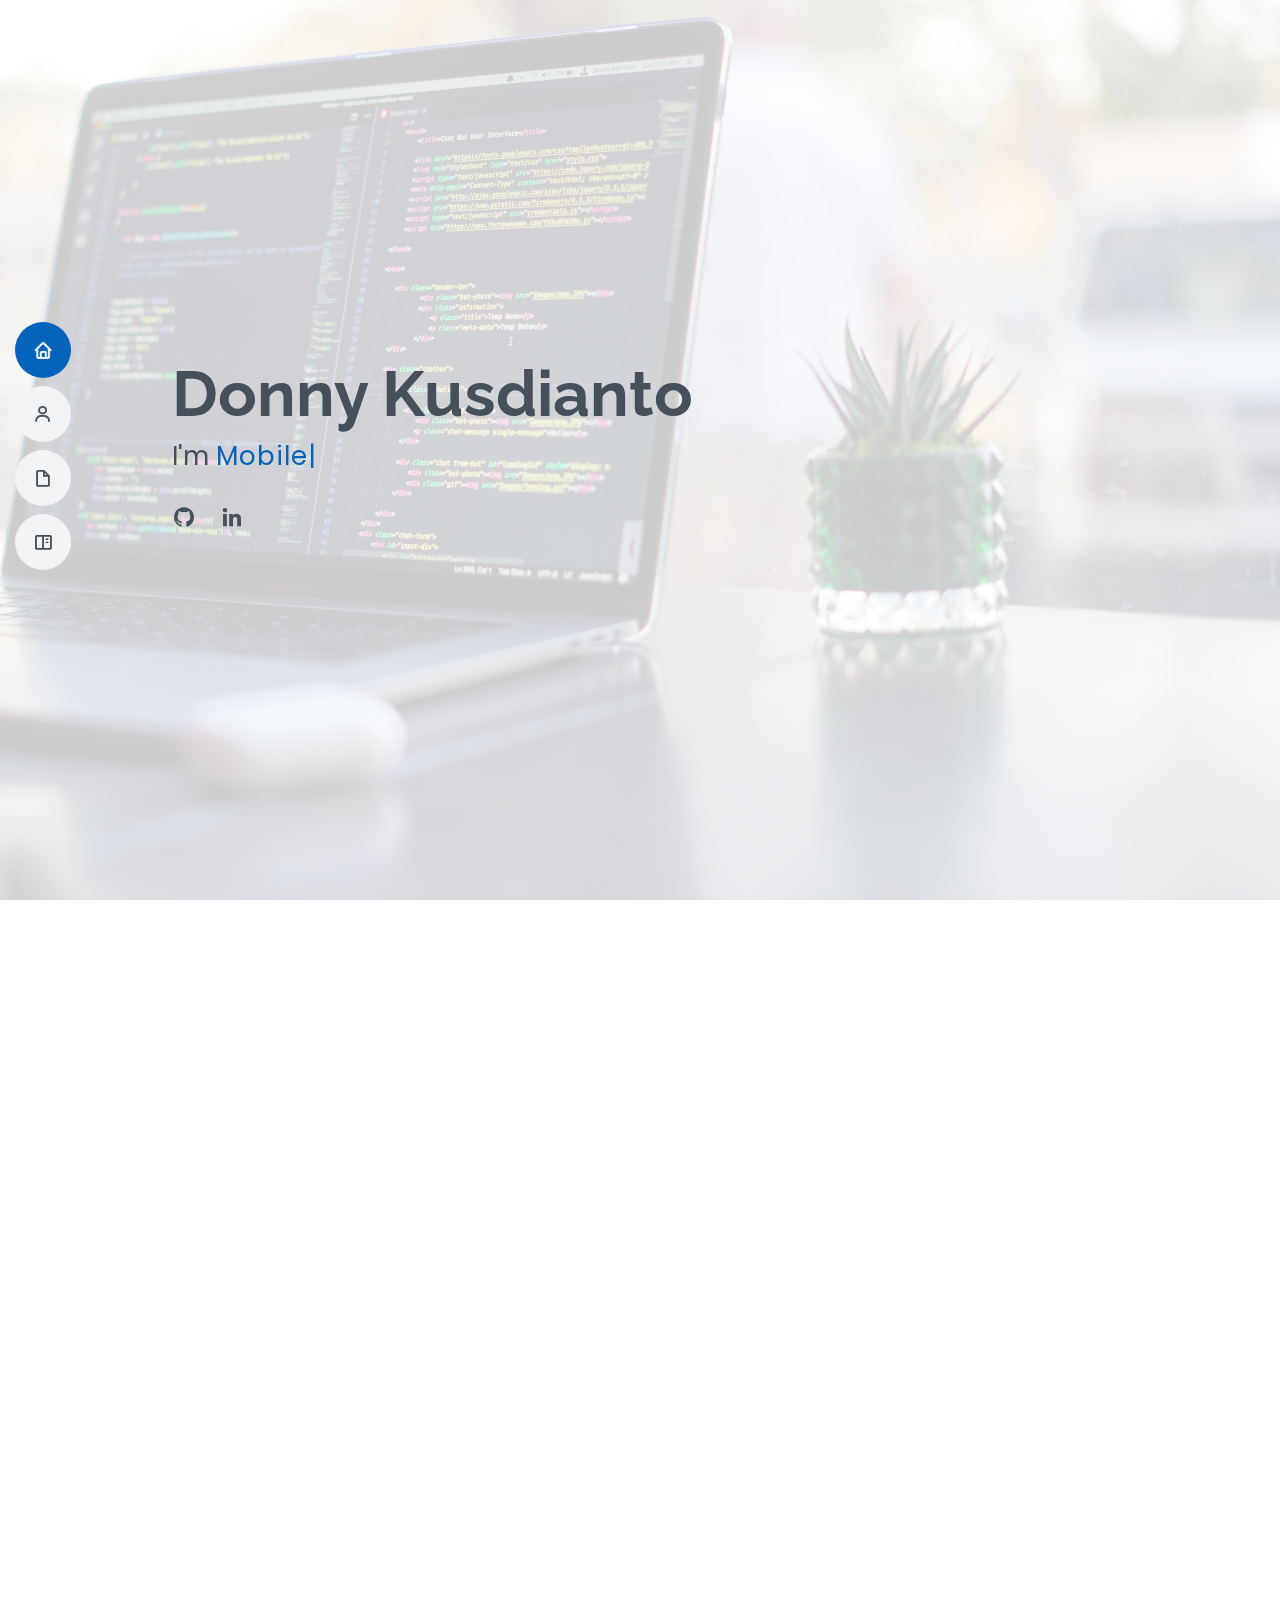
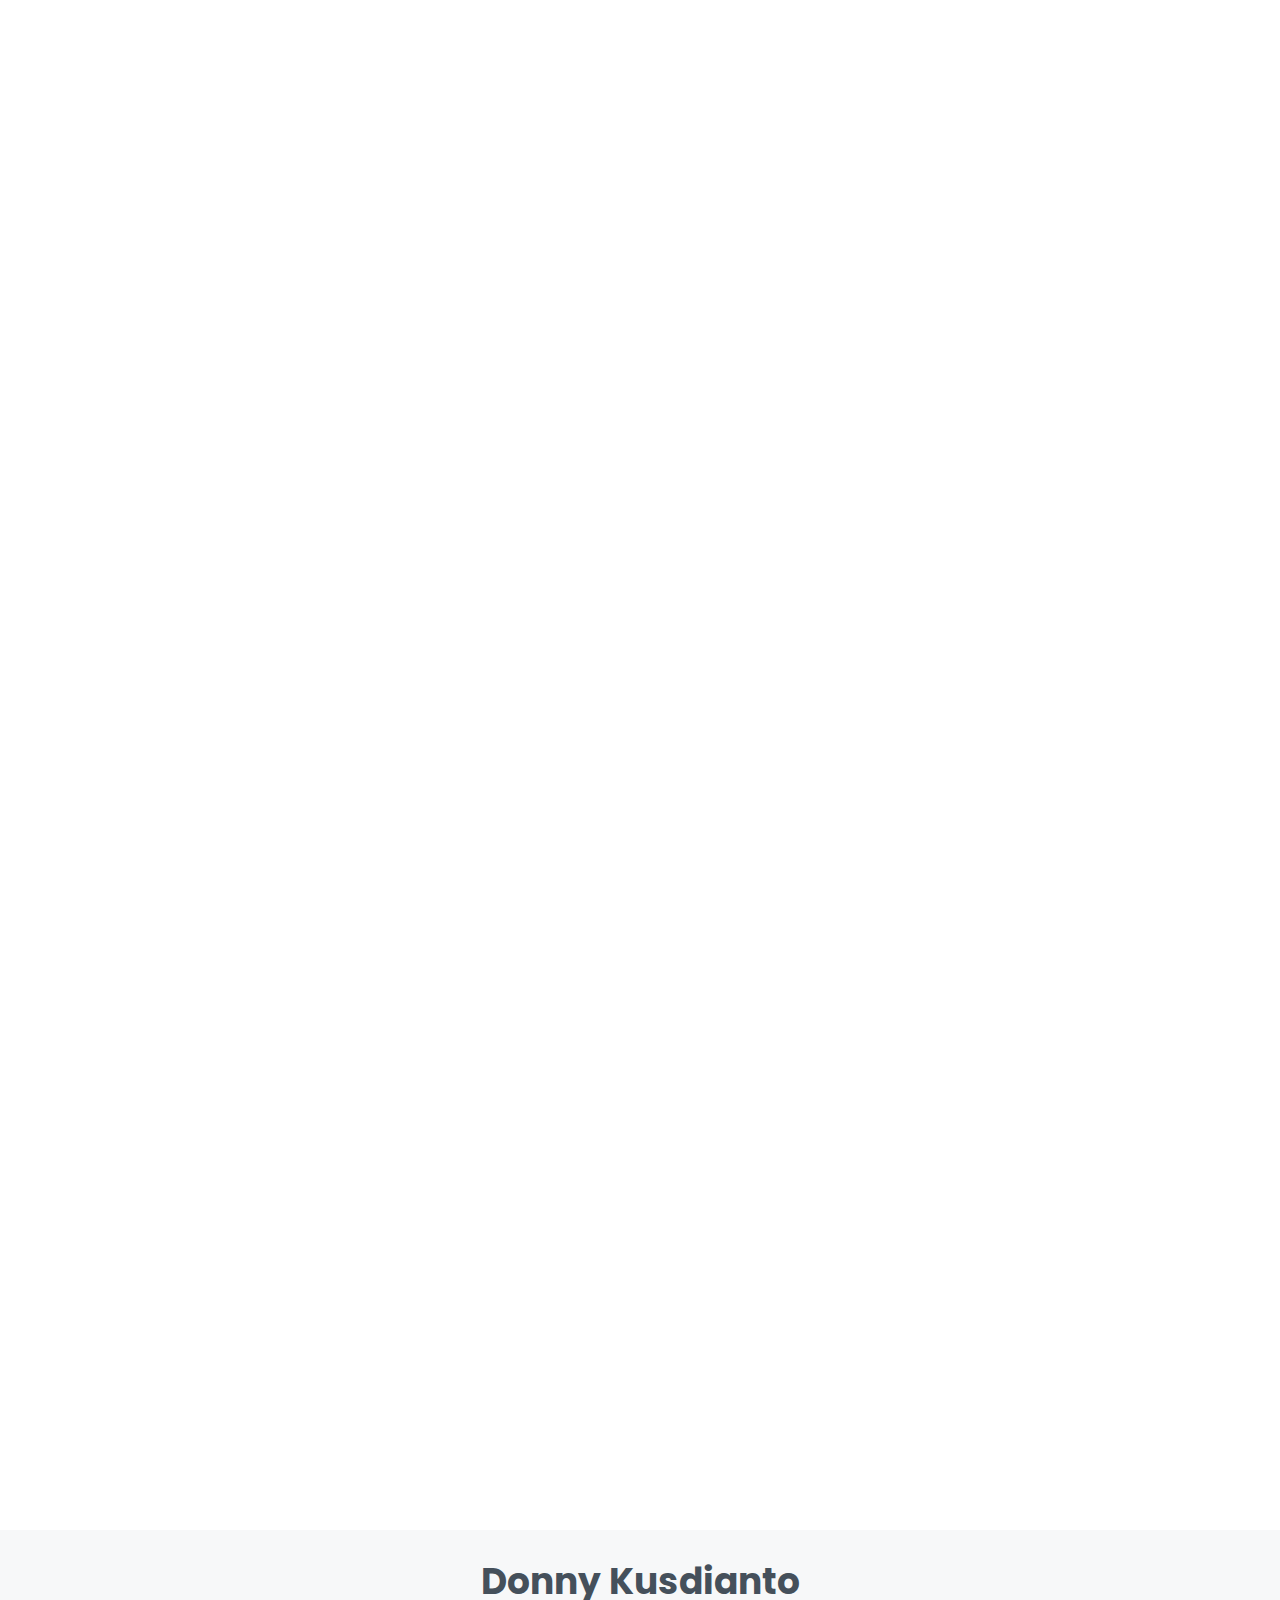
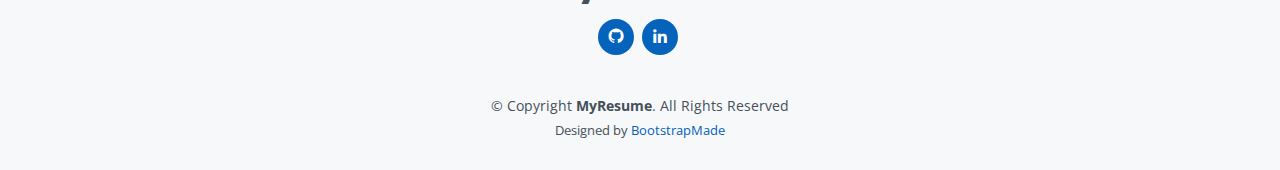
==== index.html @ b1b5b654 "update index.html" ====
<!DOCTYPE html>
<html lang="en">

<head>
  <meta charset="utf-8">
  <meta content="width=device-width, initial-scale=1.0" name="viewport">

  <title>Donny Kusdianto Portofolio</title>
  <meta content="Website Portofolio Donny Kusdianto" name="description">
  <meta content="portofolio" name="keywords">

  <!-- Favicons -->
  <link href="assets/img/favicon.png" rel="icon">
  <link href="assets/img/apple-touch-icon.png" rel="apple-touch-icon">

  <!-- Google Fonts -->
  <link
    href="https://fonts.googleapis.com/css?family=Open+Sans:300,300i,400,400i,600,600i,700,700i|Raleway:300,300i,400,400i,500,500i,600,600i,700,700i|Poppins:300,300i,400,400i,500,500i,600,600i,700,700i"
    rel="stylesheet">

  <!-- Vendor CSS Files -->
  <link href="assets/vendor/aos/aos.css" rel="stylesheet">
  <link href="assets/vendor/bootstrap/css/bootstrap.min.css" rel="stylesheet">
  <link href="assets/vendor/bootstrap-icons/bootstrap-icons.css" rel="stylesheet">
  <link href="assets/vendor/boxicons/css/boxicons.min.css" rel="stylesheet">
  <link href="assets/vendor/glightbox/css/glightbox.min.css" rel="stylesheet">
  <link href="assets/vendor/swiper/swiper-bundle.min.css" rel="stylesheet">

  <!-- Template Main CSS File -->
  <link href="assets/css/style.css" rel="stylesheet">

  <!-- =======================================================
  * Template Name: MyResume
  * Updated: Jul 27 2023 with Bootstrap v5.3.1
  * Template URL: https://bootstrapmade.com/free-html-bootstrap-template-my-resume/
  * Author: BootstrapMade.com
  * License: https://bootstrapmade.com/license/
  ======================================================== -->
</head>

<body>

  <!-- ======= Mobile nav toggle button ======= -->
  <!-- <button type="button" class="mobile-nav-toggle d-xl-none"><i class="bi bi-list mobile-nav-toggle"></i></button> -->
  <i class="bi bi-list mobile-nav-toggle d-lg-none"></i>
  <!-- ======= Header ======= -->
  <header id="header" class="d-flex flex-column justify-content-center">

    <nav id="navbar" class="navbar nav-menu">
      <ul>
        <li><a href="#hero" class="nav-link scrollto active"><i class="bx bx-home"></i> <span>Home</span></a></li>
        <li><a href="#about" class="nav-link scrollto"><i class="bx bx-user"></i> <span>About</span></a></li>
        <li><a href="#resume" class="nav-link scrollto"><i class="bx bx-file-blank"></i> <span>Resume</span></a></li>
        <li><a href="#portfolio" class="nav-link scrollto"><i class="bx bx-book-content"></i> <span>Portfolio</span></a>
        </li>
        <!-- <li><a href="#services" class="nav-link scrollto"><i class="bx bx-server"></i> <span>Services</span></a></li> -->
        <!-- <li><a href="#contact" class="nav-link scrollto"><i class="bx bx-envelope"></i> <span>Contact</span></a></li> -->
      </ul>
    </nav><!-- .nav-menu -->

  </header><!-- End Header -->

  <!-- ======= Hero Section ======= -->
  <section id="hero" class="d-flex flex-column justify-content-center">
    <div class="container" data-aos="zoom-in" data-aos-delay="100">
      <h1>Donny Kusdianto</h1>
      <p>I'm <span class="typed" data-typed-items="Mobile Developer, Website Developer, Freelancer"></span></p>
      <div class="social-links">
        <!-- <a href="#" class="twitter"><i class="bx bxl-twitter"></i></a>
        <a href="#" class="facebook"><i class="bx bxl-facebook"></i></a>
        <a href="#" class="instagram"><i class="bx bxl-instagram"></i></a> -->
        <a href="https://github.com/donayxsmall/" class="github"><i class="bx bxl-github"></i></a>
        <a href="https://www.linkedin.com/in/donny-kusdianto-805810b7/" class="linkedin"><i
            class="bx bxl-linkedin"></i></a>
      </div>
    </div>
  </section><!-- End Hero -->

  <main id="main">

    <!-- ======= About Section ======= -->
    <section id="about" class="about">
      <div class="container" data-aos="fade-up">

        <div class="section-title">
          <h2>About</h2>
          <p>I am a programmer with experience in development web and mobile programming , Have the ability to work
            independently as well as in a team , I have great interest in technology
            new and continue to develop my skills to stay relevant in ever evolving world of programmer</p>
        </div>

        <div class="row">
          <div class="col-lg-4">
            <img src="assets/img/photo_new.jpeg" class="img-fluid" alt=""
              style="height:500px;width:400px;text-align:center;">
          </div>
          <div class="col-lg-8 pt-4 pt-lg-0 content">
            <h3>Mobile Developer &amp; Web Developer.</h3>
            <p class="fst-italic">
              Here's about my biography
            </p>
            <div class="row">
              <div class="col-lg-6">
                <ul>
                  <li><i class="bi bi-chevron-right"></i> <strong>Birthday:</strong> <span>25 May 1994</span></li>
                  <li><i class="bi bi-chevron-right"></i> <strong>Website:</strong> <span>-</span></li>
                  <li><i class="bi bi-chevron-right"></i> <strong>Phone:</strong> <span>0895342414096</span></li>
                  <li><i class="bi bi-chevron-right"></i> <strong>City:</strong> <span>Cibitung, Bekasi</span></li>
                </ul>
              </div>
              <div class="col-lg-6">
                <ul>
                  <li><i class="bi bi-chevron-right"></i> <strong>Education:</strong> <span>UIN Jakarta / S1 Teknik
                      Inforamtika</span></li>
                  <li><i class="bi bi-chevron-right"></i> <strong>Email:</strong> <span>donnykusdianto@gmail.com</span>
                  </li>
                  <li><i class="bi bi-chevron-right"></i> <strong>Freelance:</strong> <span>Available</span></li>
                </ul>
              </div>
            </div>
            <p>
              Accept freelance projects for making websites and mobile applications
            </p>
          </div>
        </div>

      </div>
    </section><!-- End About Section -->

    <!-- ======= Facts Section ======= -->
    <!-- <section id="facts" class="facts">
      <div class="container" data-aos="fade-up">

        <div class="section-title">
          <h2>Facts</h2>
          <p>Magnam dolores commodi suscipit. Necessitatibus eius consequatur ex aliquid fuga eum quidem. Sit sint
            consectetur velit. Quisquam quos quisquam cupiditate. Et nemo qui impedit suscipit alias ea. Quia fugiat sit
            in iste officiis commodi quidem hic quas.</p>
        </div>

        <div class="row">

          <div class="col-lg-3 col-md-6">
            <div class="count-box">
              <i class="bi bi-emoji-smile"></i>
              <span data-purecounter-start="0" data-purecounter-end="232" data-purecounter-duration="1"
                class="purecounter"></span>
              <p>Happy Clients</p>
            </div>
          </div>

          <div class="col-lg-3 col-md-6 mt-5 mt-md-0">
            <div class="count-box">
              <i class="bi bi-journal-richtext"></i>
              <span data-purecounter-start="0" data-purecounter-end="521" data-purecounter-duration="1"
                class="purecounter"></span>
              <p>Projects</p>
            </div>
          </div>

          <div class="col-lg-3 col-md-6 mt-5 mt-lg-0">
            <div class="count-box">
              <i class="bi bi-headset"></i>
              <span data-purecounter-start="0" data-purecounter-end="1463" data-purecounter-duration="1"
                class="purecounter"></span>
              <p>Hours Of Support</p>
            </div>
          </div>

          <div class="col-lg-3 col-md-6 mt-5 mt-lg-0">
            <div class="count-box">
              <i class="bi bi-award"></i>
              <span data-purecounter-start="0" data-purecounter-end="25" data-purecounter-duration="1"
                class="purecounter"></span>
              <p>Awards</p>
            </div>
          </div>

        </div>

      </div>
    </section> -->
    <!-- End Facts Section -->

    <!-- ======= Skills Section ======= -->
    <section id="skills" class="skills section-bg">
      <div class="container" data-aos="fade-up">

        <div class="section-title">
          <h2>Skills</h2>
          <p>The following are the programming language skills mastered</p>
        </div>

        <div class="row skills-content">

          <div class="col-lg-6">

            <div class="progress">
              <span class="skill">HTML <i class="val">100%</i></span>
              <div class="progress-bar-wrap">
                <div class="progress-bar" role="progressbar" aria-valuenow="100" aria-valuemin="0" aria-valuemax="100">
                </div>
              </div>
            </div>

            <div class="progress">
              <span class="skill">CSS <i class="val">100%</i></span>
              <div class="progress-bar-wrap">
                <div class="progress-bar" role="progressbar" aria-valuenow="90" aria-valuemin="0" aria-valuemax="100">
                </div>
              </div>
            </div>

            <div class="progress">
              <span class="skill">JavaScript <i class="val">80%</i></span>
              <div class="progress-bar-wrap">
                <div class="progress-bar" role="progressbar" aria-valuenow="75" aria-valuemin="0" aria-valuemax="100">
                </div>
              </div>
            </div>

          </div>

          <div class="col-lg-6">

            <div class="progress">
              <span class="skill">PHP <i class="val">90%</i></span>
              <div class="progress-bar-wrap">
                <div class="progress-bar" role="progressbar" aria-valuenow="80" aria-valuemin="0" aria-valuemax="100">
                </div>
              </div>
            </div>

            <div class="progress">
              <span class="skill">MySQL <i class="val">90%</i></span>
              <div class="progress-bar-wrap">
                <div class="progress-bar" role="progressbar" aria-valuenow="90" aria-valuemin="0" aria-valuemax="100">
                </div>
              </div>
            </div>

            <div class="progress">
              <span class="skill">Yii2 <i class="val">90%</i></span>
              <div class="progress-bar-wrap">
                <div class="progress-bar" role="progressbar" aria-valuenow="55" aria-valuemin="0" aria-valuemax="100">
                </div>
              </div>
            </div>

          </div>

          <div class="col-lg-6">

            <div class="progress">
              <span class="skill">Flutter <i class="val">80%</i></span>
              <div class="progress-bar-wrap">
                <div class="progress-bar" role="progressbar" aria-valuenow="80" aria-valuemin="0" aria-valuemax="100">
                </div>
              </div>

            </div>

          </div>

        </div>
    </section><!-- End Skills Section -->

    <!-- ======= Resume Section ======= -->
    <section id="resume" class="resume">
      <div class="container" data-aos="fade-up">

        <div class="section-title">
          <h2>Resume</h2>
          <!-- <p>Magnam dolores commodi suscipit. Necessitatibus eius consequatur ex aliquid fuga eum quidem. Sit sint
            consectetur velit. Quisquam quos quisquam cupiditate. Et nemo qui impedit suscipit alias ea. Quia fugiat sit
            in iste officiis commodi quidem hic quas.</p> -->
        </div>

        <div class="row">
          <div class="col-lg-6">
            <h3 class="resume-title">Sumary</h3>
            <div class="resume-item pb-0">
              <h4>Donny Kusdianto</h4>
              <p><em>Web and mobile programmers with more than 3 years of experience who want to keep learning with new
                  technologies</em></p>
              <ul>
                <li>Perum Kartika wanasari 2 , Jalan Rajawali IX BLOK GE 16 , RT 04 / RW 036 , Cibitung , Bekasi , Jawa
                  Barat</li>
                <li>0895342414096</li>
                <li>donnykusdianto@gmail.com</li>
              </ul>
            </div>

            <h3 class="resume-title">Education</h3>
            <div class="resume-item">
              <h4>Bachelor of Technic Informatika (Programmer)</h4>
              <h5>2011 - 2016</h5>
              <p><em>Universitas Islam Negeri Syarif Hidayatullah Jakarta</em></p>
              <!-- <p>Qui deserunt veniam. Et sed aliquam labore tempore sed quisquam iusto autem sit. Ea vero voluptatum qui
                ut dignissimos deleniti nerada porti sand markend</p> -->
            </div>
            <div class="resume-item">
              <h4>Senior High School (IPA)</h4>
              <h5>2008 - 2011</h5>
              <p><em>SMAN 2 TAMBUN SELATAN</em></p>
              <!-- <p>Quia nobis sequi est occaecati aut. Repudiandae et iusto quae reiciendis et quis Eius vel ratione eius
                unde vitae rerum voluptates asperiores voluptatem Earum molestiae consequatur neque etlon sader mart
                dila</p> -->
            </div>
          </div>
          <div class="col-lg-6">
            <h3 class="resume-title">Professional Experience</h3>
            <div class="resume-item">
              <h4>Programmer</h4>
              <h5>Feb 2020 - Present</h5>
              <p><em>PT Indoalumunium Intikarsa Industri </em></p>
              <ul>
                <li>Maintenance and updating of Web based application systems to support processes at PT
                  Indoaluminium in all divisions</li>
                <li>Make reports in excel form for management analysis purposes</li>
                <li>Make reports in chart form for management analysis purposes</li>
                <li>Create mobile applications for business process</li>
                <li>The following is an example of a project that has been made :
                  <ul>
                    <li>Project Website DPR</li>
                    <li>Project Mobile attendance application</li>
                    <li>Project Attendance Barcode Web Base make use React JS</li>
                    <li>create applications for the purposes of the operational division , for example
                      <ul>
                        <li>machine blownox,vonroll,kobe1,kobe2,pittsburgh,doub2,slitter,separator transaction form ,
                          etc for division Produksi</li>
                        <li>transaction form chock maintenance record,assembling,stock grinding wheel,etc for division
                          Rollshop</li>
                        <li>transaction form print slip payment,check,giro,claim vehicle,etc for division Finance</li>
                        <li>transaction form create new employee,create user,print barcode for absence , etc for
                          division HRD</li>
                        <li>transaction form create Basic data analysis costing, create Cost of Goods Sold, report sales
                          , etc for division Accounting</li>
                        <li>create reports for data management analysis purposes all division</li>
                      </ul>
                    </li>
                  </ul>
                </li>
              </ul>
            </div>

            <div class="resume-item">
              <h4>Programmer</h4>
              <h5>Aug 2019 - Jan 2020</h5>
              <p><em>PT Bakrie Metal Industries</em></p>
              <ul>
                <li>Create Web based Internal Company Applications for needs HR such as:
                  <ul>
                    <li>Pass In Out data input</li>
                    <li>Leave data input</li>
                    <li>Input employee attendance data</li>
                    <li>Create system action rule access dynamically for the create process,
                      update , delete , approve</li>
                    <li>Make export data using iReport php</li>
                    <li>Graphic chart dashboard to view employee statistics</li>
                    <li>Create an Android App using Flutter for PassIn Out
                      Employee</li>
                  </ul>
                </li>

              </ul>
            </div>

            <div class="resume-item">
              <h4>Programmer</h4>
              <h5>Nov 2016 - Juli 2019</h5>
              <p><em>PT Wahana Prestasi Logistik</em></p>
              <ul>
                <li>Create an Android mobile application to support operational activities company. Create a new web
                  based module for activity purposes operational.</li>
                <li>Create Back End and Front End Moile Android Customer Wahana</li>
                <li>Create Back End and Front End Moile Android OPS Wahana</li>
                <li>Create a new internal Website Module for the HRD division such as submission
                  promotions, demotions, mutation, salary, leave, sickness, permission, Uploader
                  company announcements and company regulations.</li>
                <li>Website maintenance wahana.com</li>
                <li>Create a prorated financial system to generate payroll UH, Points and Monthly</li>
                <li>Making Tracking Notifications Using Whatsapp and Telegram</li>
                <li>Maintenance and support of the ongoing system</li>
              </ul>
            </div>

            <div class="resume-item">
              <h4>IT Support</h4>
              <h5>Jan 2016 - Jan 2016</h5>
              <p><em>PT Mitra Integrasi Inforamtika</em></p>
              <ul>
                <li>Perform maintenance, troubleshooting and monitoring the entire scope during the core business
                  processes of the bank.</li>
                <li>IT Support on- site Project ( Bank CIMB NIAGA )</li>
              </ul>
            </div>

          </div>
        </div>

      </div>
    </section><!-- End Resume Section -->

    <!-- ======= Portfolio Section ======= -->
    <section id="portfolio" class="portfolio section-bg">
      <div class="container" data-aos="fade-up">

        <div class="section-title">
          <h2>Portfolio</h2>
          <p>The application has already been made , Android applications and websites</p>
        </div>

        <div class="row">
          <div class="col-lg-12 d-flex justify-content-center" data-aos="fade-up" data-aos-delay="100">
            <ul id="portfolio-flters">
              <li data-filter="*" class="filter-active">All</li>
              <li data-filter=".filter-app">Android</li>
              <li data-filter=".filter-web">Web</li>
              <li data-filter=".filter-app-flutter">Flutter UI</li>
            </ul>
          </div>
        </div>

        <div class="row portfolio-container" data-aos="fade-up" data-aos-delay="200">

          <div class="col-lg-4 col-md-6 portfolio-item filter-app">
            <div class="portfolio-wrap">
              <img src="assets/img/portfolio/wahana/splash-wahana.jpeg" class="img-fluid" alt="">
              <div class="portfolio-info">
                <h4>Android</h4>
                <p>Sahabat Wahana</p>
                <div class="portfolio-links">
                  <!-- <a href="assets/img/portfolio/wahana/wahana-1.jpg" data-gallery="portfolioGallery"
                    class="portfolio-lightbox" title="App 1"><i class="bx bx-plus"></i></a> -->
                  <a href="portfolio-details/sahabat-wahana.html" class="portfolio-details-lightbox"
                    data-glightbox="type: external" title="Portfolio Details"><i class="bx bx-link"></i></a>
                </div>
              </div>
            </div>
          </div>

          <div class="col-lg-4 col-md-6 portfolio-item filter-app">
            <div class="portfolio-wrap">
              <img src="assets/img/portfolio/BMI/mobile-bmi-1.jpg" class="img-fluid" alt="">
              <div class="portfolio-info">
                <h4>Android</h4>
                <p>BMI Mobile</p>
                <div class="portfolio-links">
                  <!-- <a href="assets/img/portfolio/wahana/wahana-1.jpg" data-gallery="portfolioGallery"
                    class="portfolio-lightbox" title="App 1"><i class="bx bx-plus"></i></a> -->
                  <a href="portfolio-details/bmi-mobile.html" class="portfolio-details-lightbox"
                    data-glightbox="type: external" title="Portfolio Details"><i class="bx bx-link"></i></a>
                </div>
              </div>
            </div>
          </div>

          <div class="col-lg-4 col-md-6 portfolio-item filter-app">
            <div class="portfolio-wrap">
              <img src="assets/img/portfolio/indoaluminium/mobile/splash-3i.jpeg" class="img-fluid" alt="">
              <div class="portfolio-info">
                <h4>Android</h4>
                <p>3I Mobile</p>
                <div class="portfolio-links">
                  <!-- <a href="assets/img/portfolio/wahana/wahana-1.jpg" data-gallery="portfolioGallery"
                    class="portfolio-lightbox" title="App 1"><i class="bx bx-plus"></i></a> -->
                  <a href="portfolio-details/3i-mobile.html" class="portfolio-details-lightbox"
                    data-glightbox="type: external" title="Portfolio Details"><i class="bx bx-link"></i></a>
                </div>
              </div>
            </div>
          </div>


          <!-- UI FLUTTER -->
          <div class="col-lg-4 col-md-6 portfolio-item filter-app-flutter">
            <div class="portfolio-wrap">
              <img src="assets/img/portfolio/Flutter/gojek_ui/home1.png" class="img-fluid" alt="">
              <div class="portfolio-info">
                <h4>Android</h4>
                <p>Gojek UI</p>
                <div class="portfolio-links">
                  <!-- <a href="assets/img/portfolio/wahana/wahana-1.jpg" data-gallery="portfolioGallery"
                    class="portfolio-lightbox" title="App 1"><i class="bx bx-plus"></i></a> -->
                  <a href="portfolio-details/gojek-ui-flutter.html" class="portfolio-details-lightbox"
                    data-glightbox="type: external" title="Portfolio Details"><i class="bx bx-link"></i></a>
                </div>
              </div>
            </div>
          </div>

          <div class="col-lg-4 col-md-6 portfolio-item filter-app-flutter">
            <div class="portfolio-wrap">
              <img src="assets/img/portfolio/Flutter/ovo/splash.png" class="img-fluid" alt="">
              <div class="portfolio-info">
                <h4>Android</h4>
                <p>Gojek UI</p>
                <div class="portfolio-links">
                  <!-- <a href="assets/img/portfolio/wahana/wahana-1.jpg" data-gallery="portfolioGallery"
                    class="portfolio-lightbox" title="App 1"><i class="bx bx-plus"></i></a> -->
                  <a href="portfolio-details/ovo-ui-flutter.html" class="portfolio-details-lightbox"
                    data-glightbox="type: external" title="Portfolio Details"><i class="bx bx-link"></i></a>
                </div>
              </div>
            </div>
          </div>



          <!-- WEB -->
          <div class="col-lg-4 col-md-6 portfolio-item filter-web">
            <div class="portfolio-wrap">
              <img src="assets/img/portfolio/BMI/bmi-1.png" class="img-fluid" alt="">
              <div class="portfolio-info">
                <h4>Web</h4>
                <p>BMI</p>
                <div class="portfolio-links">
                  <!-- <a href="assets/img/portfolio/wahana/wahana-1.jpg" data-gallery="portfolioGallery"
                    class="portfolio-lightbox" title="App 1"><i class="bx bx-plus"></i></a> -->
                  <a href="portfolio-details/bmi-web.html" class="portfolio-details-lightbox"
                    data-glightbox="type: external" title="Portfolio Details"><i class="bx bx-link"></i></a>
                </div>
              </div>
            </div>
          </div>

          <div class="col-lg-4 col-md-6 portfolio-item filter-web">
            <div class="portfolio-wrap">
              <img src="assets/img/portfolio/indoaluminium/3i-1.png" class="img-fluid" alt="">
              <div class="portfolio-info">
                <h4>Web</h4>
                <p>DPR</p>
                <div class="portfolio-links">
                  <!-- <a href="assets/img/portfolio/wahana/wahana-1.jpg" data-gallery="portfolioGallery"
                    class="portfolio-lightbox" title="App 1"><i class="bx bx-plus"></i></a> -->
                  <a href="portfolio-details/3i-dpr-web.html" class="portfolio-details-lightbox"
                    data-glightbox="type: external" title="Portfolio Details"><i class="bx bx-link"></i></a>
                </div>
              </div>
            </div>
          </div>

          <!-- <div class="col-lg-4 col-md-6 portfolio-item filter-web">
            <div class="portfolio-wrap">
              <img src="assets/img/portfolio/portfolio-2.jpg" class="img-fluid" alt="">
              <div class="portfolio-info">
                <h4>Web 3</h4>
                <p>Web</p>
                <div class="portfolio-links">
                  <a href="assets/img/portfolio/portfolio-2.jpg" data-gallery="portfolioGallery"
                    class="portfolio-lightbox" title="Web 3"><i class="bx bx-plus"></i></a>
                  <a href="portfolio-details.html" class="portfolio-details-lightbox" data-glightbox="type: external"
                    title="Portfolio Details"><i class="bx bx-link"></i></a>
                </div>
              </div>
            </div>
          </div>

          <div class="col-lg-4 col-md-6 portfolio-item filter-app">
            <div class="portfolio-wrap">
              <img src="assets/img/portfolio/portfolio-3.jpg" class="img-fluid" alt="">
              <div class="portfolio-info">
                <h4>App 2</h4>
                <p>App</p>
                <div class="portfolio-links">
                  <a href="assets/img/portfolio/portfolio-3.jpg" data-gallery="portfolioGallery"
                    class="portfolio-lightbox" title="App 2"><i class="bx bx-plus"></i></a>
                  <a href="portfolio-details.html" class="portfolio-details-lightbox" data-glightbox="type: external"
                    title="Portfolio Details"><i class="bx bx-link"></i></a>
                </div>
              </div>
            </div>
          </div>

          <div class="col-lg-4 col-md-6 portfolio-item filter-card">
            <div class="portfolio-wrap">
              <img src="assets/img/portfolio/portfolio-4.jpg" class="img-fluid" alt="">
              <div class="portfolio-info">
                <h4>Card 2</h4>
                <p>Card</p>
                <div class="portfolio-links">
                  <a href="assets/img/portfolio/portfolio-4.jpg" data-gallery="portfolioGallery"
                    class="portfolio-lightbox" title="Card 2"><i class="bx bx-plus"></i></a>
                  <a href="portfolio-details.html" class="portfolio-details-lightbox" data-glightbox="type: external"
                    title="Portfolio Details"><i class="bx bx-link"></i></a>
                </div>
              </div>
            </div>
          </div>

          <div class="col-lg-4 col-md-6 portfolio-item filter-web">
            <div class="portfolio-wrap">
              <img src="assets/img/portfolio/portfolio-5.jpg" class="img-fluid" alt="">
              <div class="portfolio-info">
                <h4>Web 2</h4>
                <p>Web</p>
                <div class="portfolio-links">
                  <a href="assets/img/portfolio/portfolio-5.jpg" data-gallery="portfolioGallery"
                    class="portfolio-lightbox" title="Web 2"><i class="bx bx-plus"></i></a>
                  <a href="portfolio-details.html" class="portfolio-details-lightbox" data-glightbox="type: external"
                    title="Portfolio Details"><i class="bx bx-link"></i></a>
                </div>
              </div>
            </div>
          </div>

          <div class="col-lg-4 col-md-6 portfolio-item filter-app">
            <div class="portfolio-wrap">
              <img src="assets/img/portfolio/portfolio-6.jpg" class="img-fluid" alt="">
              <div class="portfolio-info">
                <h4>App 3</h4>
                <p>App</p>
                <div class="portfolio-links">
                  <a href="assets/img/portfolio/portfolio-6.jpg" data-gallery="portfolioGallery"
                    class="portfolio-lightbox" title="App 3"><i class="bx bx-plus"></i></a>
                  <a href="portfolio-details.html" class="portfolio-details-lightbox" data-glightbox="type: external"
                    title="Portfolio Details"><i class="bx bx-link"></i></a>
                </div>
              </div>
            </div>
          </div>

          <div class="col-lg-4 col-md-6 portfolio-item filter-card">
            <div class="portfolio-wrap">
              <img src="assets/img/portfolio/portfolio-7.jpg" class="img-fluid" alt="">
              <div class="portfolio-info">
                <h4>Card 1</h4>
                <p>Card</p>
                <div class="portfolio-links">
                  <a href="assets/img/portfolio/portfolio-7.jpg" data-gallery="portfolioGallery"
                    class="portfolio-lightbox" title="Card 1"><i class="bx bx-plus"></i></a>
                  <a href="portfolio-details.html" class="portfolio-details-lightbox" data-glightbox="type: external"
                    title="Portfolio Details"><i class="bx bx-link"></i></a>
                </div>
              </div>
            </div>
          </div>

          <div class="col-lg-4 col-md-6 portfolio-item filter-card">
            <div class="portfolio-wrap">
              <img src="assets/img/portfolio/portfolio-8.jpg" class="img-fluid" alt="">
              <div class="portfolio-info">
                <h4>Card 3</h4>
                <p>Card</p>
                <div class="portfolio-links">
                  <a href="assets/img/portfolio/portfolio-8.jpg" data-gallery="portfolioGallery"
                    class="portfolio-lightbox" title="Card 3"><i class="bx bx-plus"></i></a>
                  <a href="portfolio-details.html" class="portfolio-details-lightbox" data-glightbox="type: external"
                    title="Portfolio Details"><i class="bx bx-link"></i></a>
                </div>
              </div>
            </div>
          </div>

          <div class="col-lg-4 col-md-6 portfolio-item filter-web">
            <div class="portfolio-wrap">
              <img src="assets/img/portfolio/portfolio-9.jpg" class="img-fluid" alt="">
              <div class="portfolio-info">
                <h4>Web 3</h4>
                <p>Web</p>
                <div class="portfolio-links">
                  <a href="assets/img/portfolio/portfolio-9.jpg" data-gallery="portfolioGallery"
                    class="portfolio-lightbox" title="Web 3"><i class="bx bx-plus"></i></a>
                  <a href="portfolio-details.html" class="portfolio-details-lightbox" data-glightbox="type: external"
                    title="Portfolio Details"><i class="bx bx-link"></i></a>
                </div>
              </div>
            </div>
          </div> -->

        </div>

      </div>
    </section>
    <!-- End Portfolio Section -->

    <!-- ======= Services Section ======= -->
    <!-- <section id="services" class="services">
      <div class="container" data-aos="fade-up">

        <div class="section-title">
          <h2>Services</h2>
          <p>Magnam dolores commodi suscipit. Necessitatibus eius consequatur ex aliquid fuga eum quidem. Sit sint
            consectetur velit. Quisquam quos quisquam cupiditate. Et nemo qui impedit suscipit alias ea. Quia fugiat sit
            in iste officiis commodi quidem hic quas.</p>
        </div>

        <div class="row">

          <div class="col-lg-4 col-md-6 d-flex align-items-stretch" data-aos="zoom-in" data-aos-delay="100">
            <div class="icon-box iconbox-blue">
              <div class="icon">
                <svg width="100" height="100" viewBox="0 0 600 600" xmlns="http://www.w3.org/2000/svg">
                  <path stroke="none" stroke-width="0" fill="#f5f5f5"
                    d="M300,521.0016835830174C376.1290562159157,517.8887921683347,466.0731472004068,529.7835943286574,510.70327084640275,468.03025145048787C554.3714126377745,407.6079735673963,508.03601936045806,328.9844924480964,491.2728898941984,256.3432110539036C474.5976632858925,184.082847569629,479.9380746630129,96.60480741107993,416.23090153303,58.64404602377083C348.86323505073057,18.502131276798302,261.93793281208167,40.57373210992963,193.5410806939664,78.93577620505333C130.42746243093433,114.334589627462,98.30271207620316,179.96522072025542,76.75703585869454,249.04625023123273C51.97151888228291,328.5150500222984,13.704378332031375,421.85034740162234,66.52175969318436,486.19268352777647C119.04800174914682,550.1803526380478,217.28368757567262,524.383925680826,300,521.0016835830174">
                  </path>
                </svg>
                <i class="bx bxl-dribbble"></i>
              </div>
              <h4><a href="">Lorem Ipsum</a></h4>
              <p>Voluptatum deleniti atque corrupti quos dolores et quas molestias excepturi</p>
            </div>
          </div>

          <div class="col-lg-4 col-md-6 d-flex align-items-stretch mt-4 mt-md-0" data-aos="zoom-in"
            data-aos-delay="200">
            <div class="icon-box iconbox-orange ">
              <div class="icon">
                <svg width="100" height="100" viewBox="0 0 600 600" xmlns="http://www.w3.org/2000/svg">
                  <path stroke="none" stroke-width="0" fill="#f5f5f5"
                    d="M300,582.0697525312426C382.5290701553225,586.8405444964366,449.9789794690241,525.3245884688669,502.5850820975895,461.55621195738473C556.606425686781,396.0723002908107,615.8543463187945,314.28637112970534,586.6730223649479,234.56875336149918C558.9533121215079,158.8439757836574,454.9685369536778,164.00468322053177,381.49747125262974,130.76875717737553C312.15926192815925,99.40240125094834,248.97055460311594,18.661163978235184,179.8680185752513,50.54337015887873C110.5421016452524,82.52863877960104,119.82277516462835,180.83849132639028,109.12597500060166,256.43424936330496C100.08760227029461,320.3096726198365,92.17705696193138,384.0621239912766,124.79988738764834,439.7174275375508C164.83382741302287,508.01625554203684,220.96474134820875,577.5009287672846,300,582.0697525312426">
                  </path>
                </svg>
                <i class="bx bx-file"></i>
              </div>
              <h4><a href="">Sed Perspiciatis</a></h4>
              <p>Duis aute irure dolor in reprehenderit in voluptate velit esse cillum dolore</p>
            </div>
          </div>

          <div class="col-lg-4 col-md-6 d-flex align-items-stretch mt-4 mt-lg-0" data-aos="zoom-in"
            data-aos-delay="300">
            <div class="icon-box iconbox-pink">
              <div class="icon">
                <svg width="100" height="100" viewBox="0 0 600 600" xmlns="http://www.w3.org/2000/svg">
                  <path stroke="none" stroke-width="0" fill="#f5f5f5"
                    d="M300,541.5067337569781C382.14930387511276,545.0595476570109,479.8736841581634,548.3450877840088,526.4010558755058,480.5488172755941C571.5218469581645,414.80211281144784,517.5187510058486,332.0715597781072,496.52539010469104,255.14436215662573C477.37192572678356,184.95920475031193,473.57363656557914,105.61284051026155,413.0603344069578,65.22779650032875C343.27470386102294,18.654635553484475,251.2091493199835,5.337323636656869,175.0934190732945,40.62881213300186C97.87086631185822,76.43348514350839,51.98124368387456,156.15599469081315,36.44837278890362,239.84606092416172C21.716077023791087,319.22268207091537,43.775223500013084,401.1760424656574,96.891909868211,461.97329694683043C147.22146801428983,519.5804099606455,223.5754009179313,538.201503339737,300,541.5067337569781">
                  </path>
                </svg>
                <i class="bx bx-tachometer"></i>
              </div>
              <h4><a href="">Magni Dolores</a></h4>
              <p>Excepteur sint occaecat cupidatat non proident, sunt in culpa qui officia</p>
            </div>
          </div>

          <div class="col-lg-4 col-md-6 d-flex align-items-stretch mt-4" data-aos="zoom-in" data-aos-delay="100">
            <div class="icon-box iconbox-yellow">
              <div class="icon">
                <svg width="100" height="100" viewBox="0 0 600 600" xmlns="http://www.w3.org/2000/svg">
                  <path stroke="none" stroke-width="0" fill="#f5f5f5"
                    d="M300,503.46388370962813C374.79870501325706,506.71871716319447,464.8034551963731,527.1746412648533,510.4981551193396,467.86667711651364C555.9287308511215,408.9015244558933,512.6030010748507,327.5744911775523,490.211057578863,256.5855673507754C471.097692560561,195.9906835881958,447.69079081568157,138.11976852964426,395.19560036434837,102.3242989838813C329.3053358748298,57.3949838291264,248.02791733380457,8.279543830951368,175.87071277845988,42.242879143198664C103.41431057327972,76.34704239035025,93.79494320519305,170.9812938413882,81.28167332365135,250.07896920659033C70.17666984294237,320.27484674793965,64.84698225790005,396.69656628748305,111.28512138212992,450.4950937839243C156.20124167950087,502.5303643271138,231.32542653798444,500.4755392045468,300,503.46388370962813">
                  </path>
                </svg>
                <i class="bx bx-layer"></i>
              </div>
              <h4><a href="">Nemo Enim</a></h4>
              <p>At vero eos et accusamus et iusto odio dignissimos ducimus qui blanditiis</p>
            </div>
          </div>

          <div class="col-lg-4 col-md-6 d-flex align-items-stretch mt-4" data-aos="zoom-in" data-aos-delay="200">
            <div class="icon-box iconbox-red">
              <div class="icon">
                <svg width="100" height="100" viewBox="0 0 600 600" xmlns="http://www.w3.org/2000/svg">
                  <path stroke="none" stroke-width="0" fill="#f5f5f5"
                    d="M300,532.3542879108572C369.38199826031484,532.3153073249985,429.10787420159085,491.63046689027357,474.5244479745417,439.17860296908856C522.8885846962883,383.3225815378663,569.1668002868075,314.3205725914397,550.7432151929288,242.7694973846089C532.6665558377875,172.5657663291529,456.2379748765914,142.6223662098291,390.3689995646985,112.34683881706744C326.66090330228417,83.06452184765237,258.84405631176094,53.51806209861945,193.32584062364296,78.48882559362697C121.61183558270385,105.82097193414197,62.805066853699245,167.19869350419734,48.57481801355237,242.6138429142374C34.843463184063346,315.3850353017275,76.69343916112496,383.4422959591041,125.22947124332185,439.3748458443577C170.7312796277747,491.8107796887764,230.57421082200815,532.3932930995766,300,532.3542879108572">
                  </path>
                </svg>
                <i class="bx bx-slideshow"></i>
              </div>
              <h4><a href="">Dele Cardo</a></h4>
              <p>Quis consequatur saepe eligendi voluptatem consequatur dolor consequuntur</p>
            </div>
          </div>

          <div class="col-lg-4 col-md-6 d-flex align-items-stretch mt-4" data-aos="zoom-in" data-aos-delay="300">
            <div class="icon-box iconbox-teal">
              <div class="icon">
                <svg width="100" height="100" viewBox="0 0 600 600" xmlns="http://www.w3.org/2000/svg">
                  <path stroke="none" stroke-width="0" fill="#f5f5f5"
                    d="M300,566.797414625762C385.7384707136149,576.1784315230908,478.7894351017131,552.8928747891023,531.9192734346935,484.94944893311C584.6109503024035,417.5663521118492,582.489472248146,322.67544863468447,553.9536738515405,242.03673114598146C529.1557734026468,171.96086150256528,465.24506316201064,127.66468636344209,395.9583748389544,100.7403814666027C334.2173773831606,76.7482773500951,269.4350130405921,84.62216499799875,207.1952322260088,107.2889140133804C132.92018162631612,134.33871894543012,41.79353780512637,160.00259165414826,22.644507872594943,236.69541883565114C3.319112789854554,314.0945973066697,72.72355303640163,379.243833228382,124.04198916343866,440.3218312028393C172.9286146004772,498.5055451809895,224.45579914871206,558.5317968840102,300,566.797414625762">
                  </path>
                </svg>
                <i class="bx bx-arch"></i>
              </div>
              <h4><a href="">Divera Don</a></h4>
              <p>Modi nostrum vel laborum. Porro fugit error sit minus sapiente sit aspernatur</p>
            </div>
          </div>

        </div>

      </div>
    </section> -->
    <!-- End Services Section -->

    <!-- ======= Testimonials Section ======= -->
    <!-- <section id="testimonials" class="testimonials section-bg">
      <div class="container" data-aos="fade-up">

        <div class="section-title">
          <h2>Testimonials</h2>
        </div>

        <div class="testimonials-slider swiper" data-aos="fade-up" data-aos-delay="100">
          <div class="swiper-wrapper">

            <div class="swiper-slide">
              <div class="testimonial-item">
                <img src="assets/img/testimonials/testimonials-1.jpg" class="testimonial-img" alt="">
                <h3>Saul Goodman</h3>
                <h4>Ceo &amp; Founder</h4>
                <p>
                  <i class="bx bxs-quote-alt-left quote-icon-left"></i>
                  Proin iaculis purus consequat sem cure digni ssim donec porttitora entum suscipit rhoncus. Accusantium
                  quam, ultricies eget id, aliquam eget nibh et. Maecen aliquam, risus at semper.
                  <i class="bx bxs-quote-alt-right quote-icon-right"></i>
                </p>
              </div>
            </div>
            

            <div class="swiper-slide">
              <div class="testimonial-item">
                <img src="assets/img/testimonials/testimonials-2.jpg" class="testimonial-img" alt="">
                <h3>Sara Wilsson</h3>
                <h4>Designer</h4>
                <p>
                  <i class="bx bxs-quote-alt-left quote-icon-left"></i>
                  Export tempor illum tamen malis malis eram quae irure esse labore quem cillum quid cillum eram malis
                  quorum velit fore eram velit sunt aliqua noster fugiat irure amet legam anim culpa.
                  <i class="bx bxs-quote-alt-right quote-icon-right"></i>
                </p>
              </div>
            </div>
           

            <div class="swiper-slide">
              <div class="testimonial-item">
                <img src="assets/img/testimonials/testimonials-3.jpg" class="testimonial-img" alt="">
                <h3>Jena Karlis</h3>
                <h4>Store Owner</h4>
                <p>
                  <i class="bx bxs-quote-alt-left quote-icon-left"></i>
                  Enim nisi quem export duis labore cillum quae magna enim sint quorum nulla quem veniam duis minim
                  tempor labore quem eram duis noster aute amet eram fore quis sint minim.
                  <i class="bx bxs-quote-alt-right quote-icon-right"></i>
                </p>
              </div>
            </div>
            

            <div class="swiper-slide">
              <div class="testimonial-item">
                <img src="assets/img/testimonials/testimonials-4.jpg" class="testimonial-img" alt="">
                <h3>Matt Brandon</h3>
                <h4>Freelancer</h4>
                <p>
                  <i class="bx bxs-quote-alt-left quote-icon-left"></i>
                  Fugiat enim eram quae cillum dolore dolor amet nulla culpa multos export minim fugiat minim velit
                  minim dolor enim duis veniam ipsum anim magna sunt elit fore quem dolore labore illum veniam.
                  <i class="bx bxs-quote-alt-right quote-icon-right"></i>
                </p>
              </div>
            </div>
            

            <div class="swiper-slide">
              <div class="testimonial-item">
                <img src="assets/img/testimonials/testimonials-5.jpg" class="testimonial-img" alt="">
                <h3>John Larson</h3>
                <h4>Entrepreneur</h4>
                <p>
                  <i class="bx bxs-quote-alt-left quote-icon-left"></i>
                  Quis quorum aliqua sint quem legam fore sunt eram irure aliqua veniam tempor noster veniam enim culpa
                  labore duis sunt culpa nulla illum cillum fugiat legam esse veniam culpa fore nisi cillum quid.
                  <i class="bx bxs-quote-alt-right quote-icon-right"></i>
                </p>
              </div>
            </div>
            

          </div>
          <div class="swiper-pagination"></div>
        </div>

      </div>
    </section> -->


    <!-- ======= Contact Section ======= -->
    <!-- <section id="contact" class="contact">
      <div class="container" data-aos="fade-up">

        <div class="section-title">
          <h2>Contact</h2>
        </div>

        <div class="row mt-1">

          <div class="col-lg-4">
            <div class="info">
              <div class="address">
                <i class="bi bi-geo-alt"></i>
                <h4>Location:</h4>
                <p>A108 Adam Street, New York, NY 535022</p>
              </div>

              <div class="email">
                <i class="bi bi-envelope"></i>
                <h4>Email:</h4>
                <p>info@example.com</p>
              </div>

              <div class="phone">
                <i class="bi bi-phone"></i>
                <h4>Call:</h4>
                <p>+1 5589 55488 55s</p>
              </div>

            </div>

          </div>

          <div class="col-lg-8 mt-5 mt-lg-0">

            <form action="forms/contact.php" method="post" role="form" class="php-email-form">
              <div class="row">
                <div class="col-md-6 form-group">
                  <input type="text" name="name" class="form-control" id="name" placeholder="Your Name" required>
                </div>
                <div class="col-md-6 form-group mt-3 mt-md-0">
                  <input type="email" class="form-control" name="email" id="email" placeholder="Your Email" required>
                </div>
              </div>
              <div class="form-group mt-3">
                <input type="text" class="form-control" name="subject" id="subject" placeholder="Subject" required>
              </div>
              <div class="form-group mt-3">
                <textarea class="form-control" name="message" rows="5" placeholder="Message" required></textarea>
              </div>
              <div class="my-3">
                <div class="loading">Loading</div>
                <div class="error-message"></div>
                <div class="sent-message">Your message has been sent. Thank you!</div>
              </div>
              <div class="text-center"><button type="submit">Send Message</button></div>
            </form>

          </div>

        </div>

      </div>
    </section> -->
    <!-- End Contact Section -->

  </main><!-- End #main -->

  <!-- ======= Footer ======= -->
  <footer id="footer">
    <div class="container">
      <h3>Donny Kusdianto</h3>
      <div class="social-links">
        <a href="https://github.com/donayxsmall" class="github"><i class="bx bxl-github"></i></a>
        <a href="https://www.linkedin.com/in/donny-kusdianto-805810b7/" class="linkedin"><i
            class="bx bxl-linkedin"></i></a>
      </div>
      <div class="copyright">
        &copy; Copyright <strong><span>MyResume</span></strong>. All Rights Reserved
      </div>
      <div class="credits">
        <!-- All the links in the footer should remain intact. -->
        <!-- You can delete the links only if you purchased the pro version. -->
        <!-- Licensing information: [license-url] -->
        <!-- Purchase the pro version with working PHP/AJAX contact form: https://bootstrapmade.com/free-html-bootstrap-template-my-resume/ -->
        Designed by <a href="https://bootstrapmade.com/">BootstrapMade</a>
      </div>
    </div>
  </footer><!-- End Footer -->

  <div id="preloader"></div>
  <a href="#" class="back-to-top d-flex align-items-center justify-content-center"><i
      class="bi bi-arrow-up-short"></i></a>

  <!-- Vendor JS Files -->
  <script src="assets/vendor/purecounter/purecounter_vanilla.js"></script>
  <script src="assets/vendor/aos/aos.js"></script>
  <script src="assets/vendor/bootstrap/js/bootstrap.bundle.min.js"></script>
  <script src="assets/vendor/glightbox/js/glightbox.min.js"></script>
  <script src="assets/vendor/isotope-layout/isotope.pkgd.min.js"></script>
  <script src="assets/vendor/swiper/swiper-bundle.min.js"></script>
  <script src="assets/vendor/typed.js/typed.umd.js"></script>
  <script src="assets/vendor/waypoints/noframework.waypoints.js"></script>
  <script src="assets/vendor/php-email-form/validate.js"></script>

  <!-- Template Main JS File -->
  <script src="assets/js/main.js"></script>

</body>

</html>
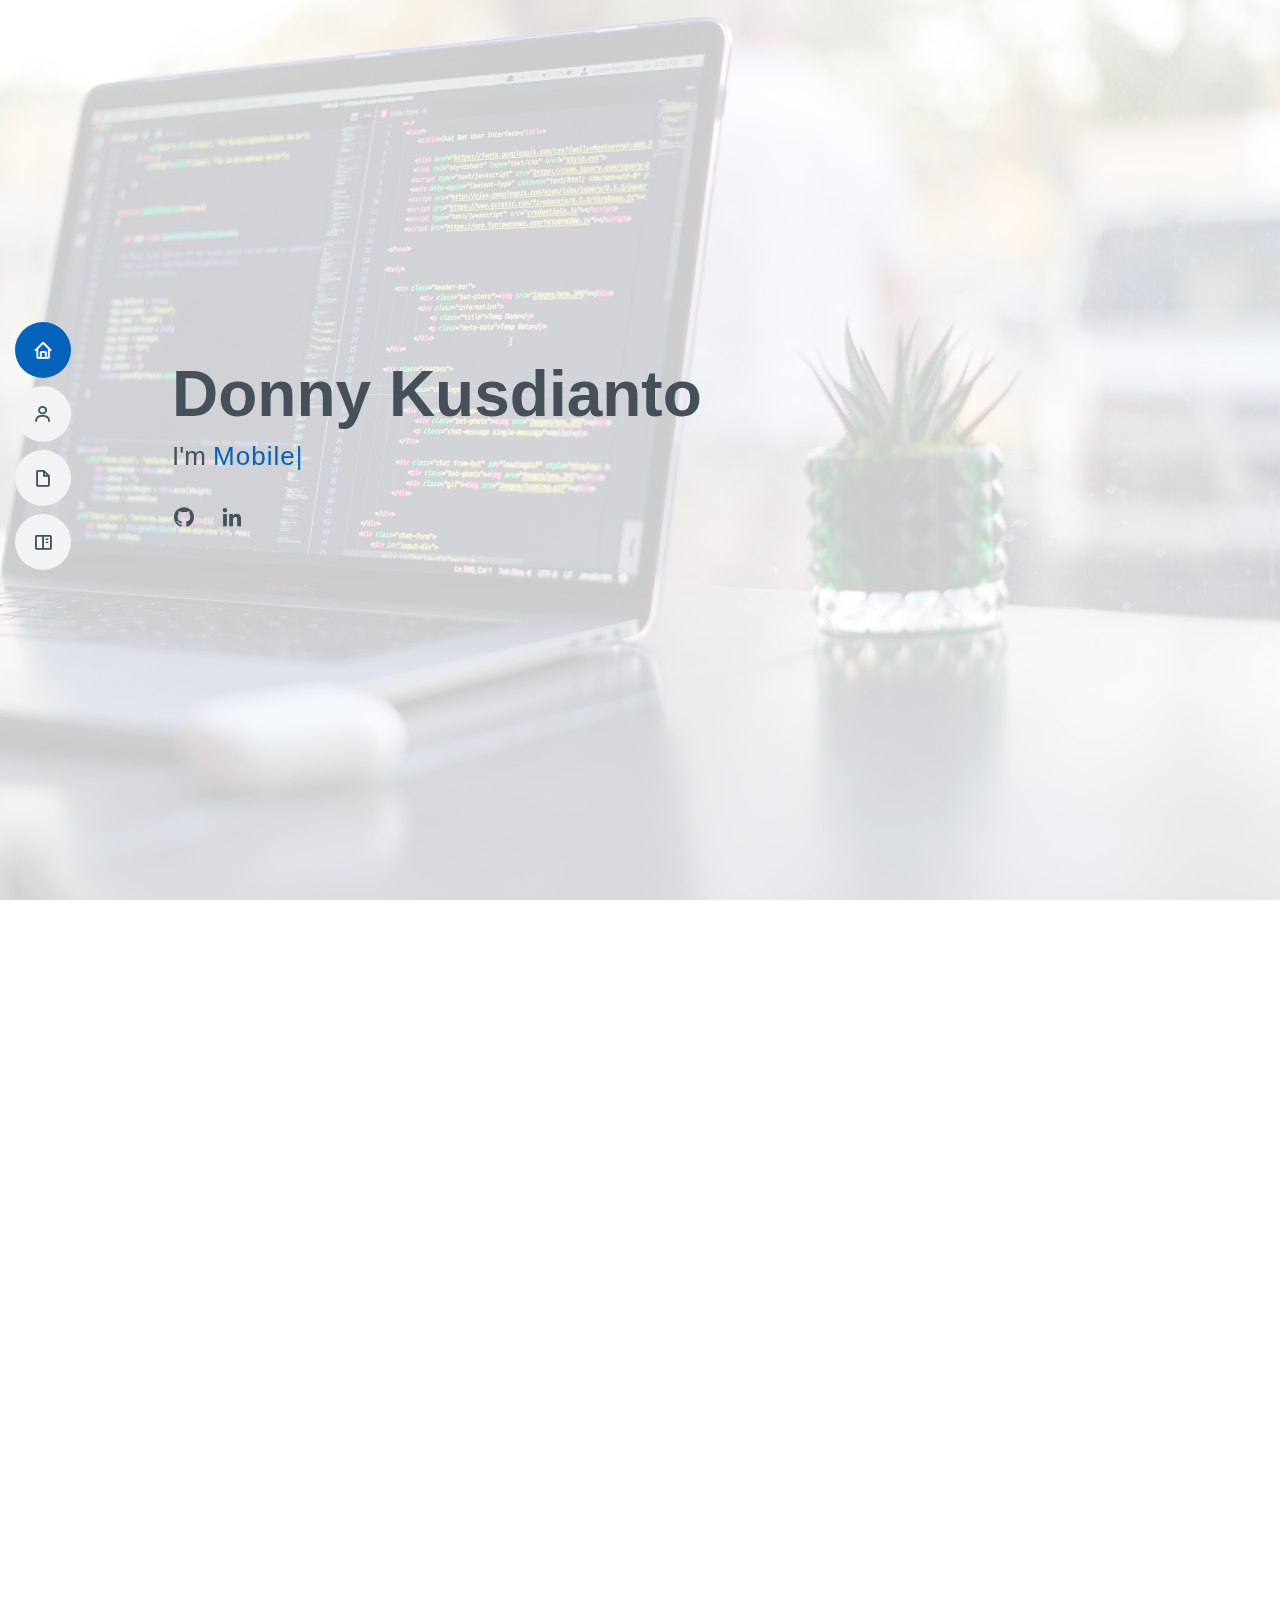
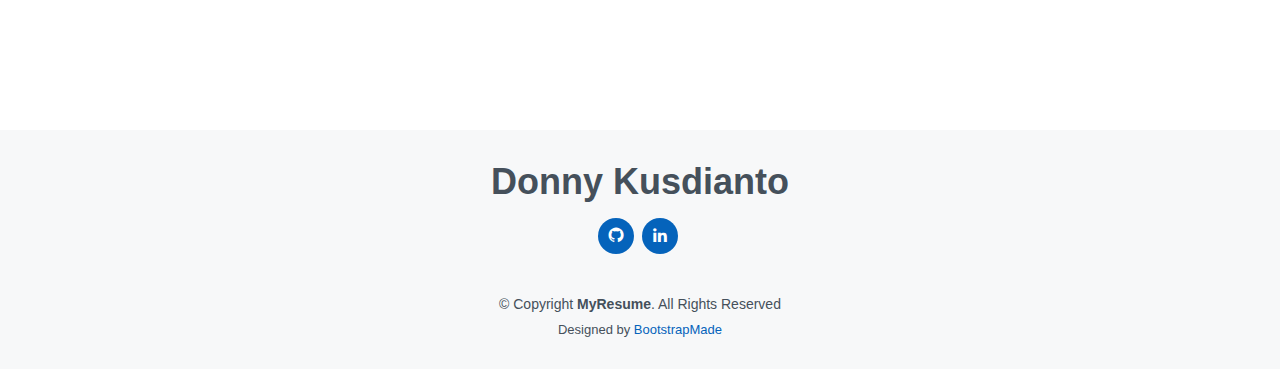
==== commit 750171b7: "Add UI parakita school" ====
--- a/index.html
+++ b/index.html
@@ -14,9 +14,9 @@
   <link href="assets/img/apple-touch-icon.png" rel="apple-touch-icon">
 
   <!-- Google Fonts -->
-  <link
+  <!-- <link
     href="https://fonts.googleapis.com/css?family=Open+Sans:300,300i,400,400i,600,600i,700,700i|Raleway:300,300i,400,400i,500,500i,600,600i,700,700i|Poppins:300,300i,400,400i,500,500i,600,600i,700,700i"
-    rel="stylesheet">
+    rel="stylesheet"> -->
 
   <!-- Vendor CSS Files -->
   <link href="assets/vendor/aos/aos.css" rel="stylesheet">
@@ -495,11 +495,27 @@
               <img src="assets/img/portfolio/Flutter/ovo/splash.png" class="img-fluid" alt="">
               <div class="portfolio-info">
                 <h4>Android</h4>
-                <p>Gojek UI</p>
+                <p>OVO UI</p>
                 <div class="portfolio-links">
                   <!-- <a href="assets/img/portfolio/wahana/wahana-1.jpg" data-gallery="portfolioGallery"
                     class="portfolio-lightbox" title="App 1"><i class="bx bx-plus"></i></a> -->
                   <a href="portfolio-details/ovo-ui-flutter.html" class="portfolio-details-lightbox"
+                    data-glightbox="type: external" title="Portfolio Details"><i class="bx bx-link"></i></a>
+                </div>
+              </div>
+            </div>
+          </div>
+
+          <div class="col-lg-4 col-md-6 portfolio-item filter-app-flutter">
+            <div class="portfolio-wrap">
+              <img src="assets/img/portfolio/Flutter/prakita_school/splash.jpg" class="img-fluid" alt="">
+              <div class="portfolio-info">
+                <h4>Android</h4>
+                <p>Prakita School UI</p>
+                <div class="portfolio-links">
+                  <!-- <a href="assets/img/portfolio/wahana/wahana-1.jpg" data-gallery="portfolioGallery"
+                    class="portfolio-lightbox" title="App 1"><i class="bx bx-plus"></i></a> -->
+                  <a href="portfolio-details/prakita-school-flutter.html" class="portfolio-details-lightbox"
                     data-glightbox="type: external" title="Portfolio Details"><i class="bx bx-link"></i></a>
                 </div>
               </div>
@@ -955,8 +971,7 @@
       <h3>Donny Kusdianto</h3>
       <div class="social-links">
         <a href="https://github.com/donayxsmall" class="github"><i class="bx bxl-github"></i></a>
-        <a href="https://www.linkedin.com/in/donny-kusdianto-805810b7/" class="linkedin"><i
-            class="bx bxl-linkedin"></i></a>
+        <a href="https://linkedin.com/in/donny-kusdianto-805810b7/" class="linkedin"><i class="bx bxl-linkedin"></i></a>
       </div>
       <div class="copyright">
         &copy; Copyright <strong><span>MyResume</span></strong>. All Rights Reserved
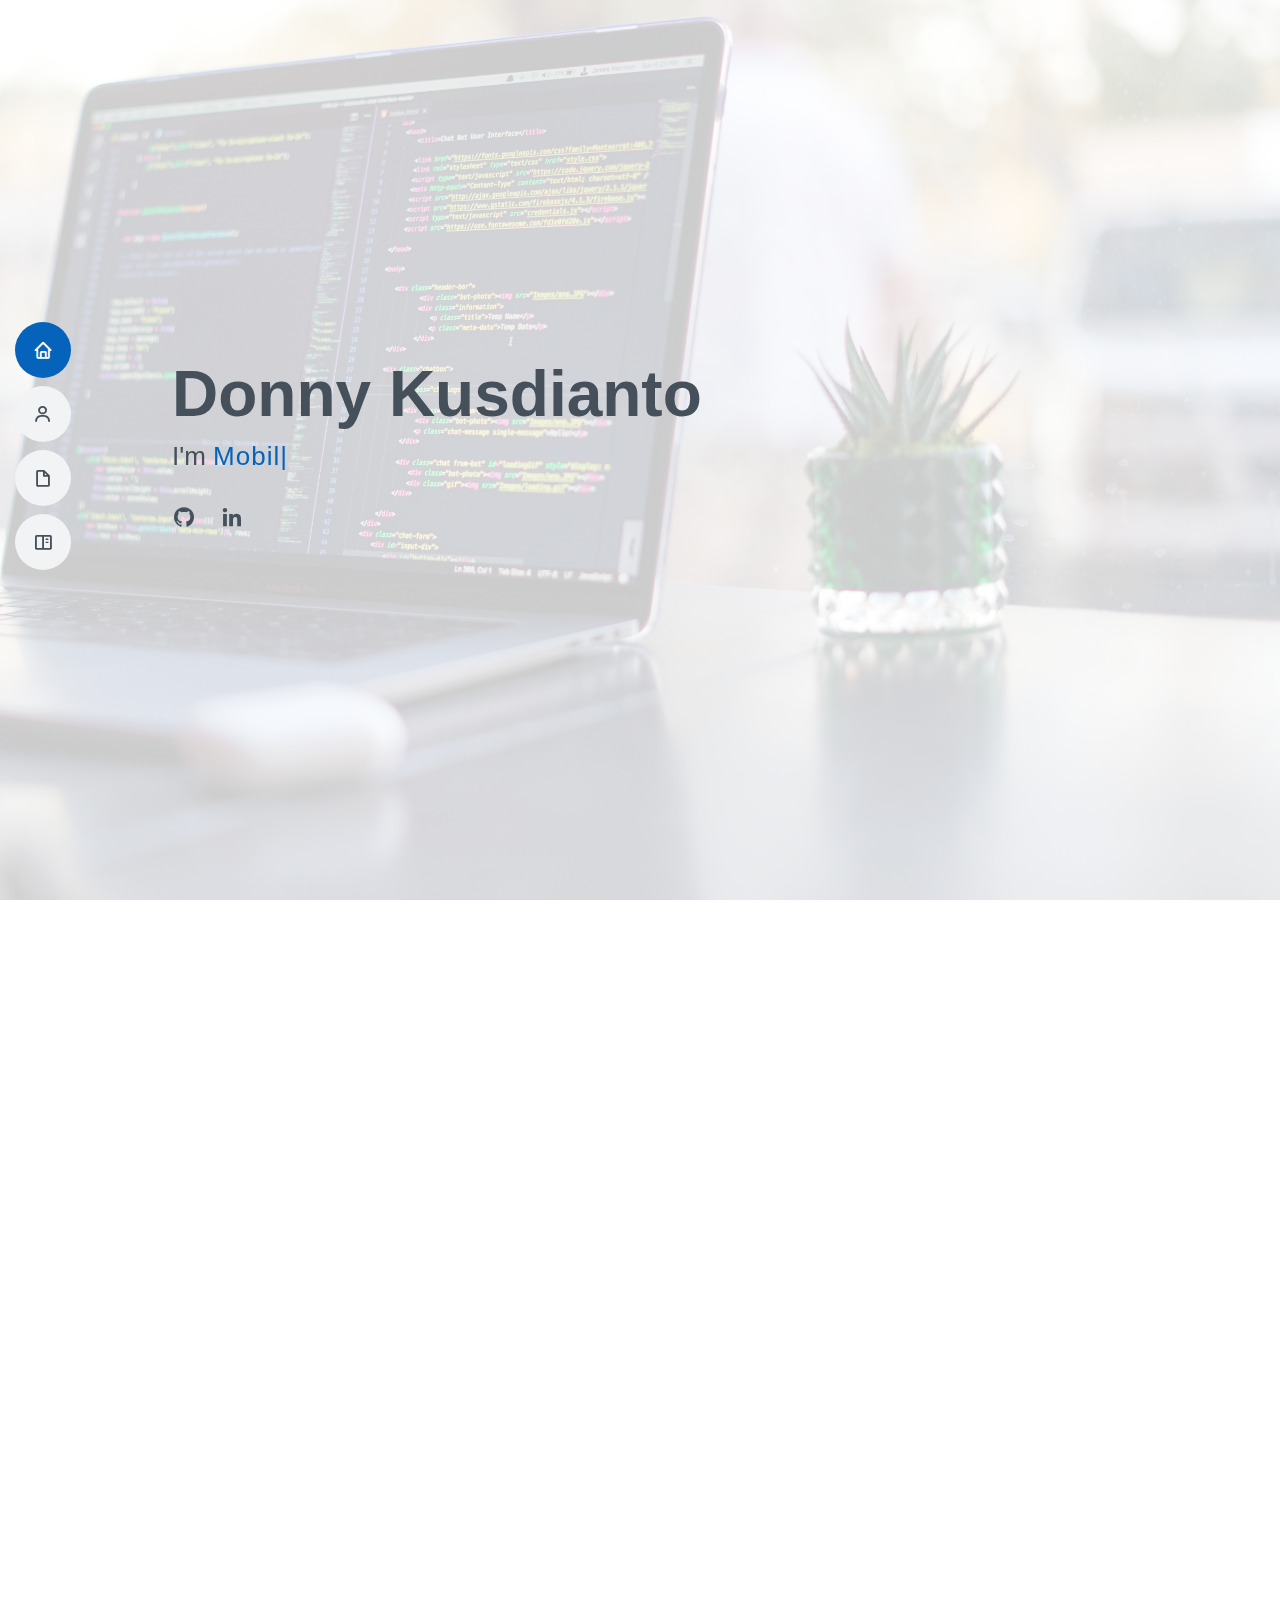
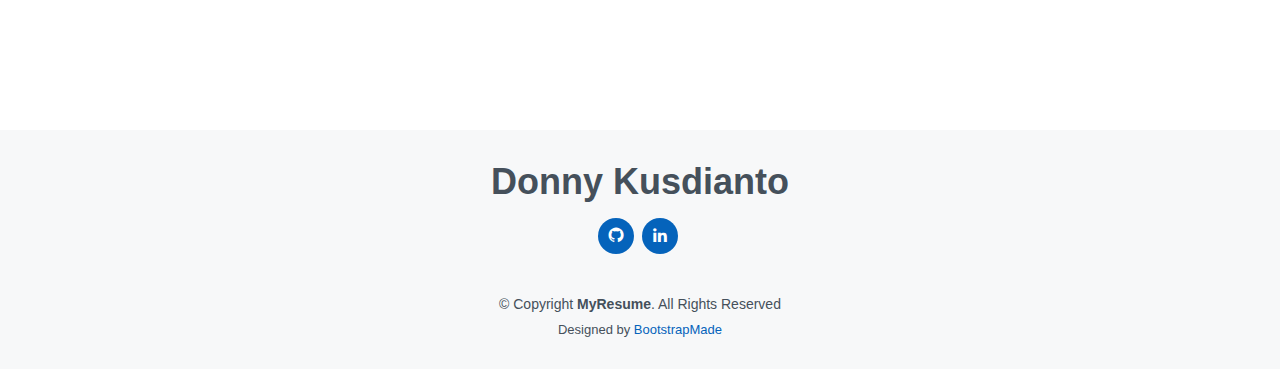
==== commit 9aa31f27: "typo text" ====
--- a/index.html
+++ b/index.html
@@ -111,7 +111,7 @@
               <div class="col-lg-6">
                 <ul>
                   <li><i class="bi bi-chevron-right"></i> <strong>Education:</strong> <span>UIN Jakarta / S1 Teknik
-                      Inforamtika</span></li>
+                      Informatika</span></li>
                   <li><i class="bi bi-chevron-right"></i> <strong>Email:</strong> <span>donnykusdianto@gmail.com</span>
                   </li>
                   <li><i class="bi bi-chevron-right"></i> <strong>Freelance:</strong> <span>Available</span></li>
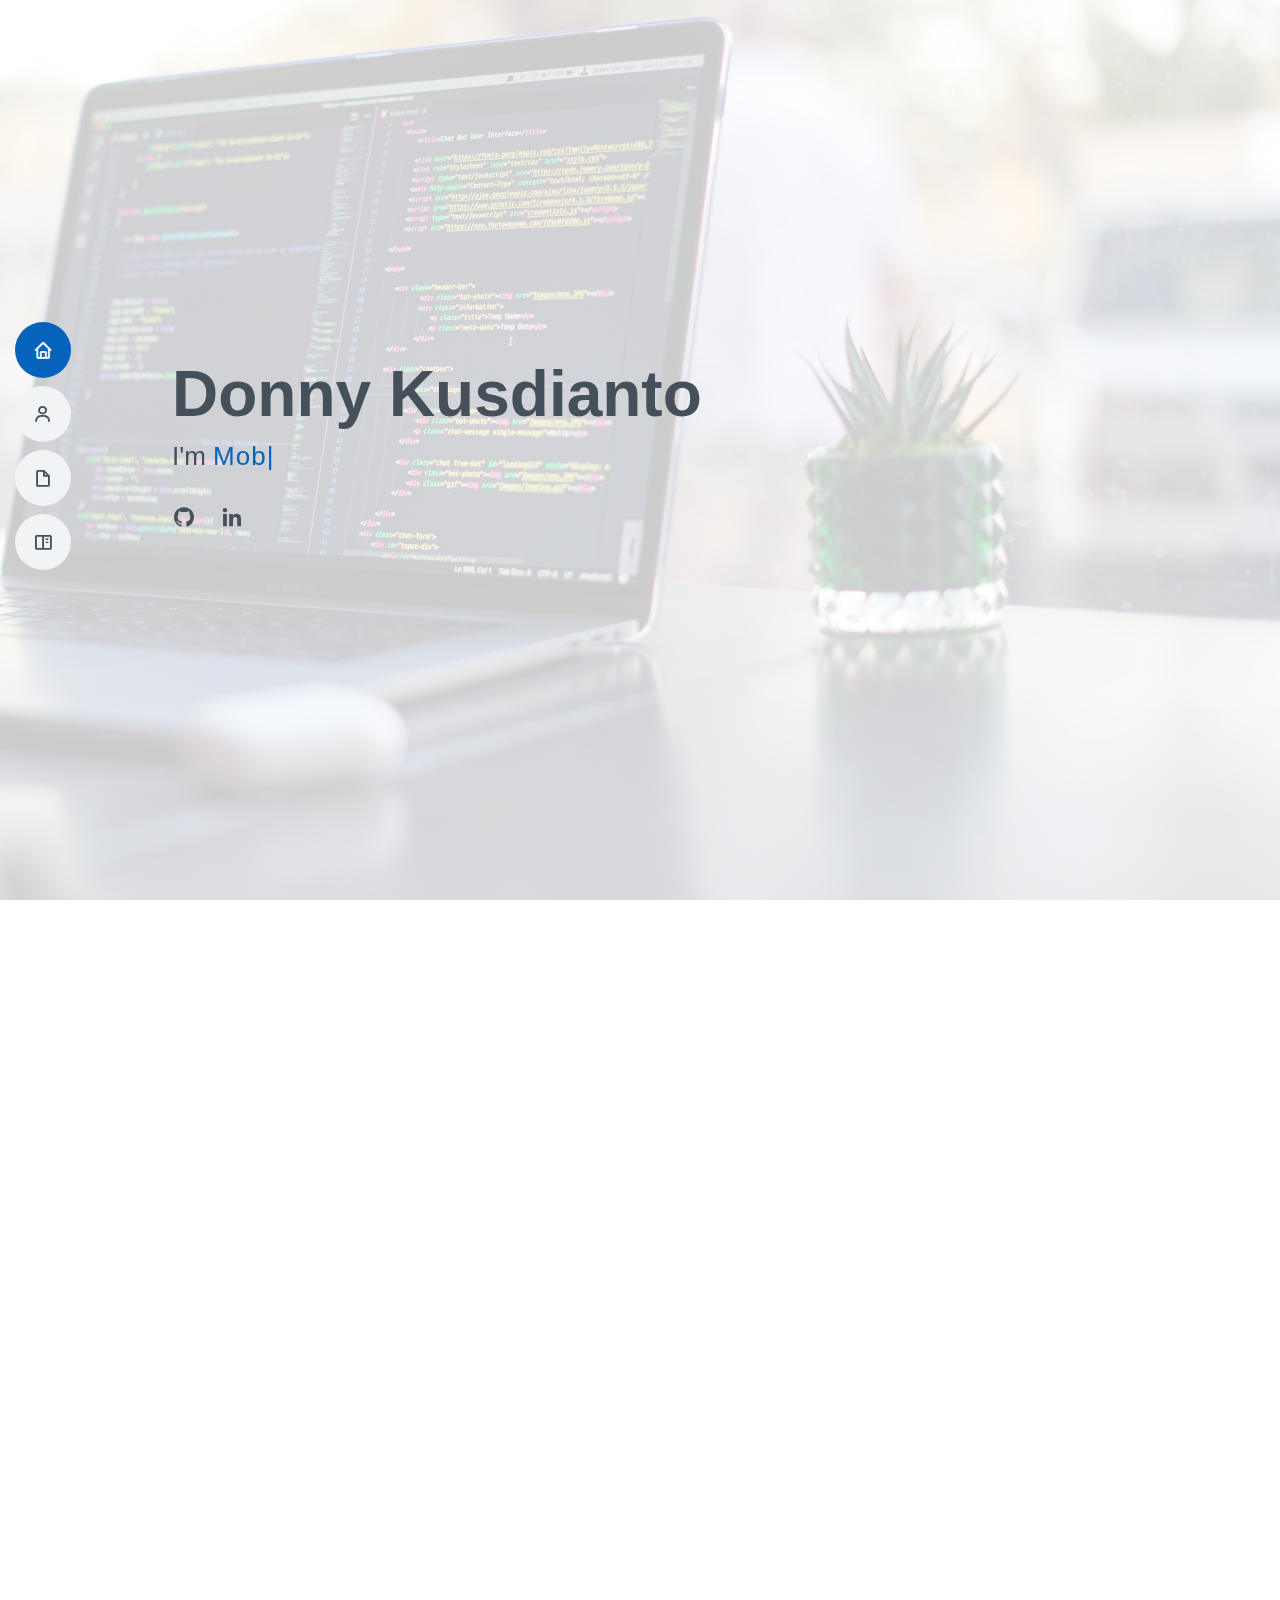
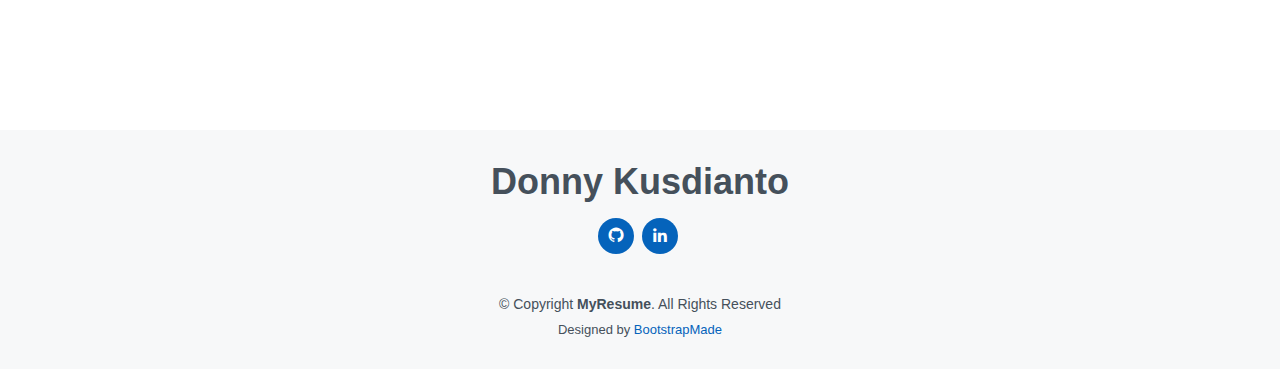
==== commit 81783ed5: "add meta" ====
--- a/index.html
+++ b/index.html
@@ -8,6 +8,8 @@
   <title>Donny Kusdianto Portofolio</title>
   <meta content="Website Portofolio Donny Kusdianto" name="description">
   <meta content="portofolio" name="keywords">
+  <meta name="description" content="Donny Kusdianto Portfolio">
+  <meta name="keywords" content="donny, donny kusdianto , programmer , flutter , donny portfolio">
 
   <!-- Favicons -->
   <link href="assets/img/favicon.png" rel="icon">
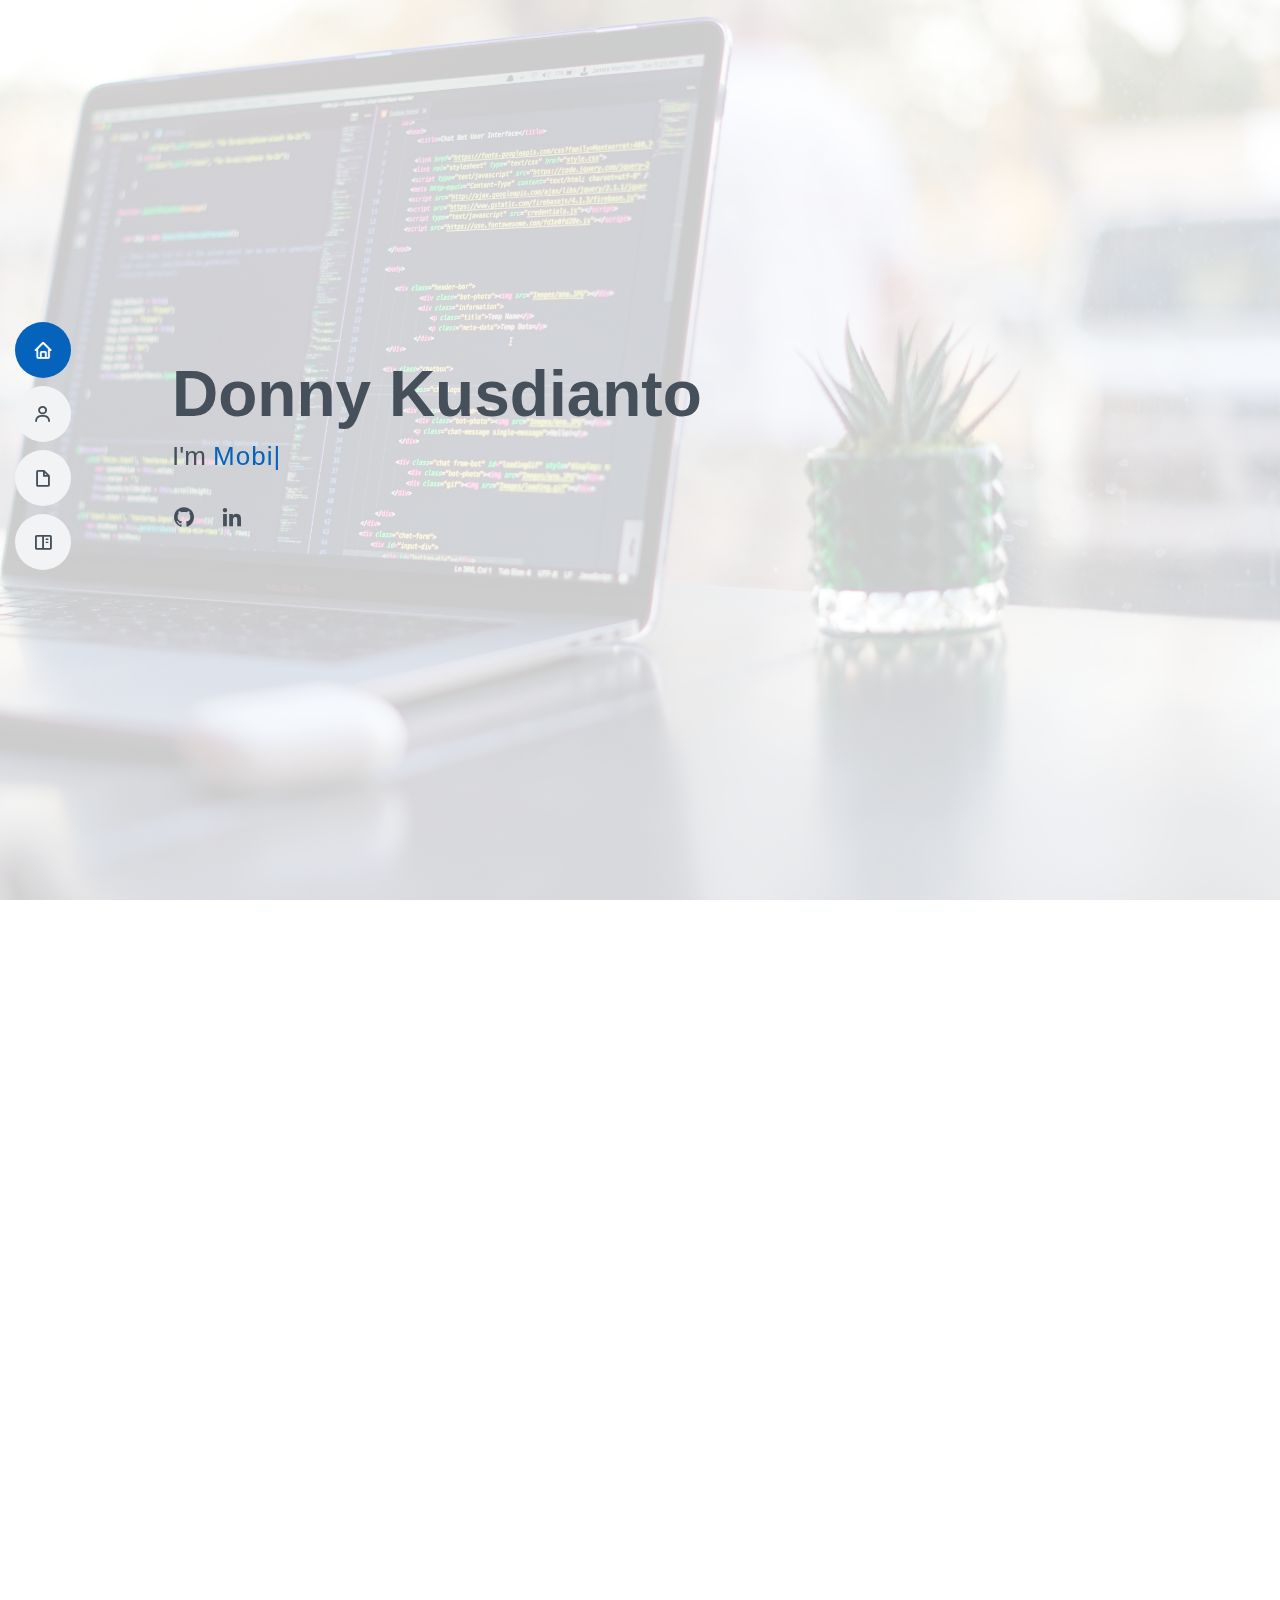
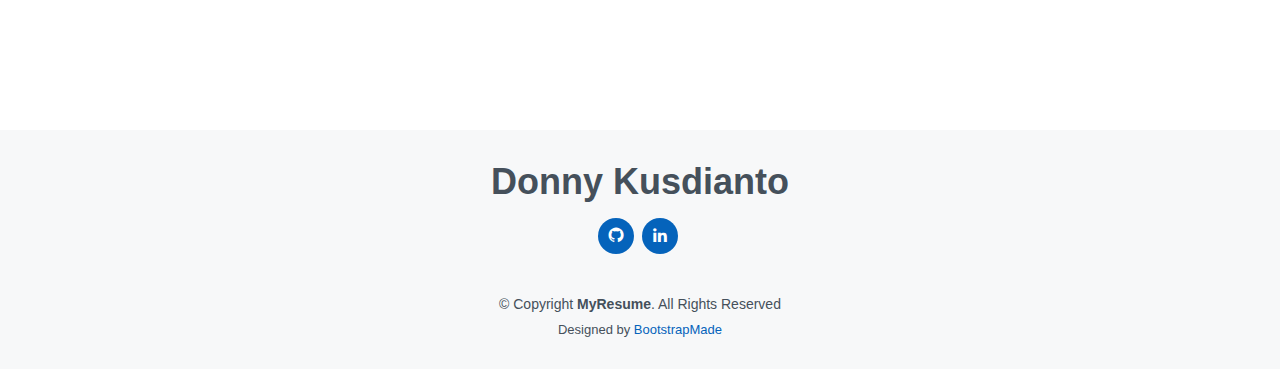
==== commit 05586eeb: "add meta rev1" ====
--- a/index.html
+++ b/index.html
@@ -7,9 +7,10 @@
 
   <title>Donny Kusdianto Portofolio</title>
   <meta content="Website Portofolio Donny Kusdianto" name="description">
-  <meta content="portofolio" name="keywords">
+  <meta content="portfolio" name="keywords">
   <meta name="description" content="Donny Kusdianto Portfolio">
-  <meta name="keywords" content="donny, donny kusdianto , programmer , flutter , donny portfolio">
+  <meta name="keywords"
+    content="donny, donny kusdianto , programmer , flutter , donny portfolio , donny kusdianto portfolio">
 
   <!-- Favicons -->
   <link href="assets/img/favicon.png" rel="icon">
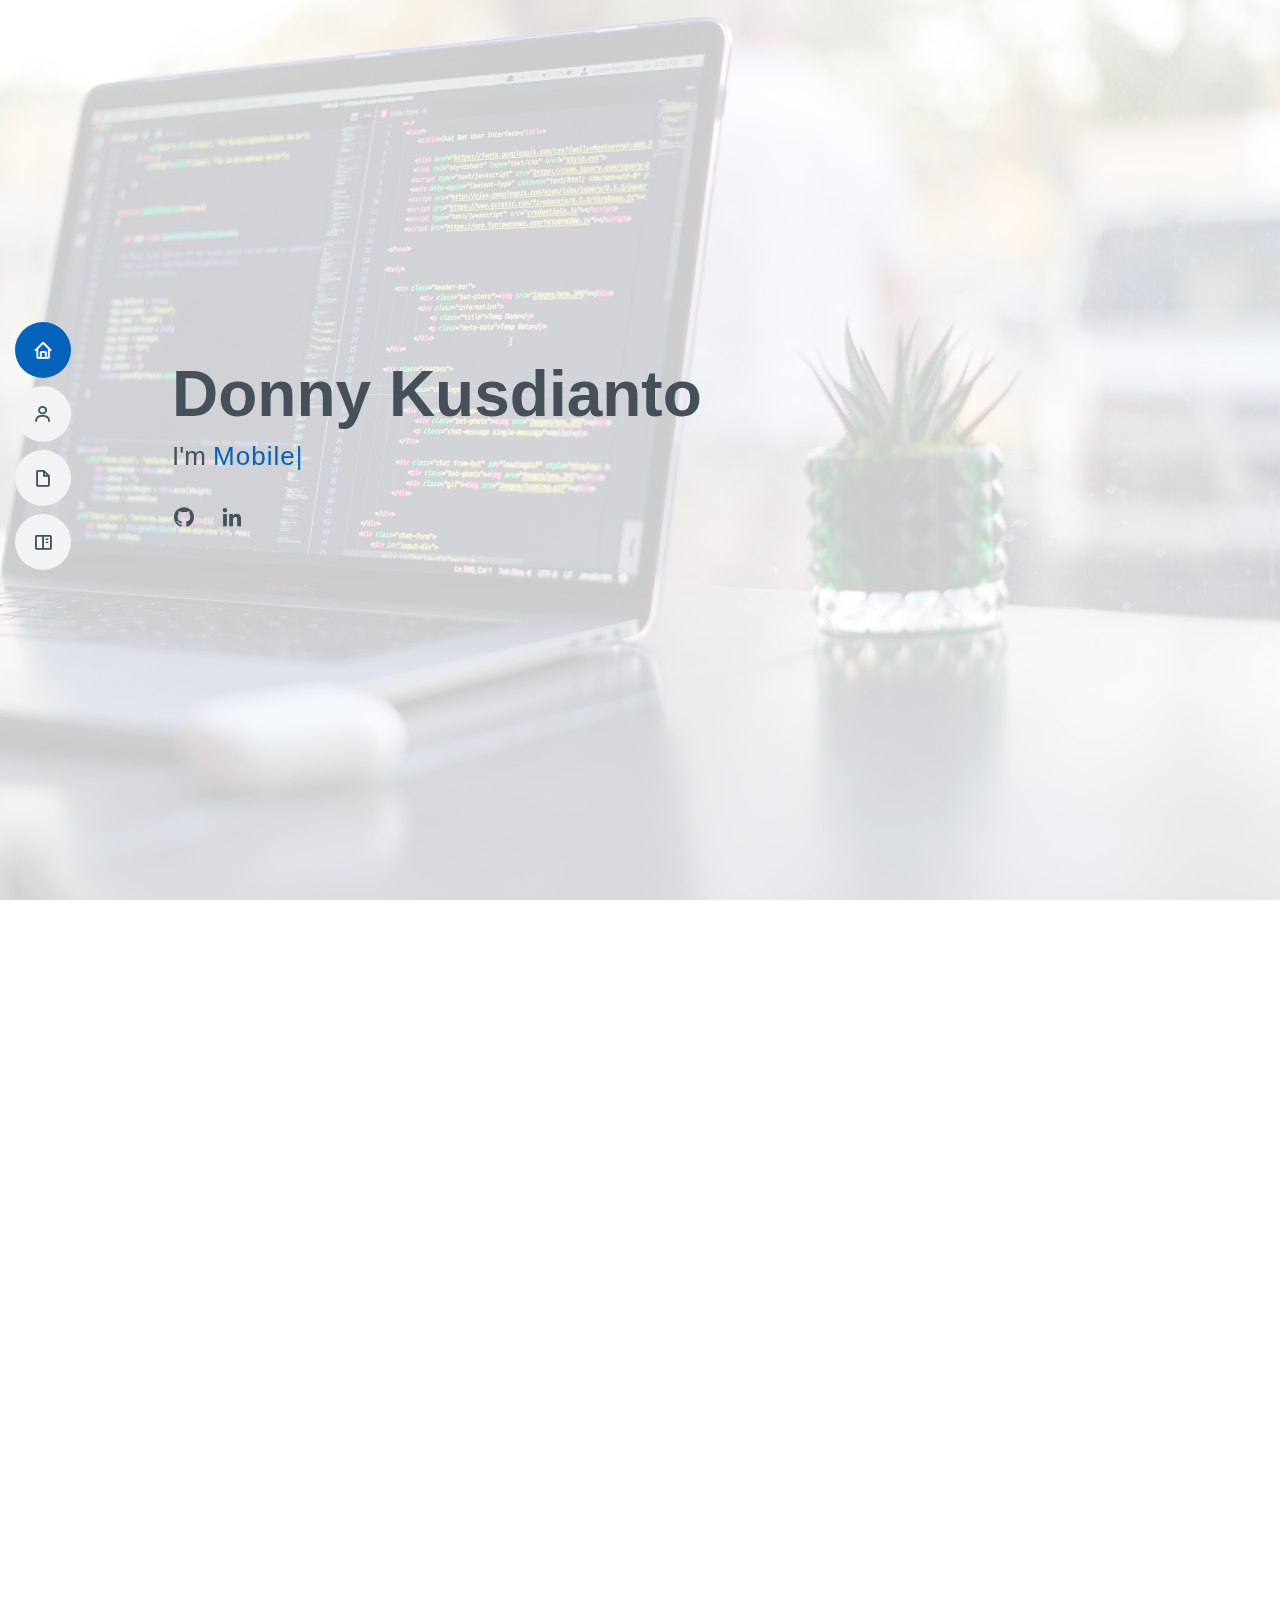
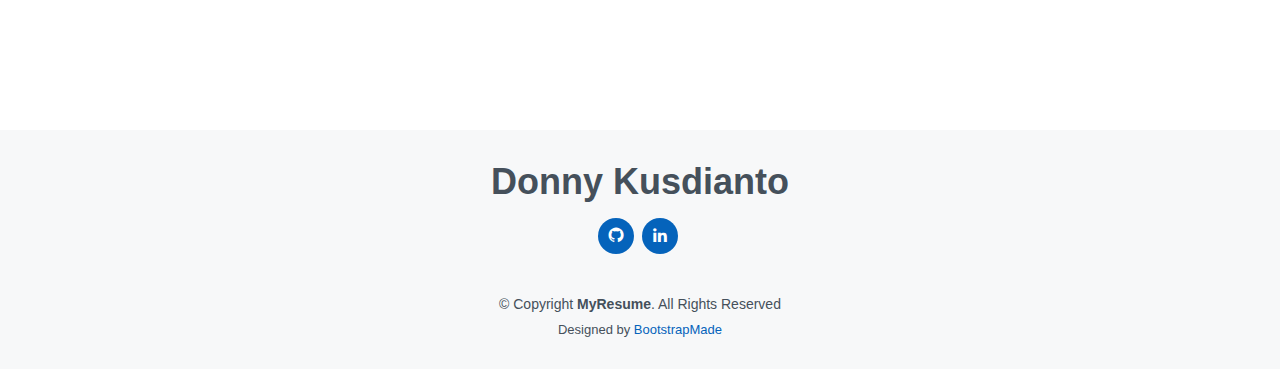
==== commit 5f00e72f: "change photo profile" ====
--- a/index.html
+++ b/index.html
@@ -6,14 +6,14 @@
   <meta content="width=device-width, initial-scale=1.0" name="viewport">
 
   <title>Donny Kusdianto Portofolio</title>
-  <meta content="Website Portofolio Donny Kusdianto" name="description">
+  <meta content="Website Portfolio Donny Kusdianto" name="description">
   <meta content="portfolio" name="keywords">
   <meta name="description" content="Donny Kusdianto Portfolio">
   <meta name="keywords"
     content="donny, donny kusdianto , programmer , flutter , donny portfolio , donny kusdianto portfolio">
 
   <!-- Favicons -->
-  <link href="assets/img/favicon.png" rel="icon">
+  <link href="assets/img/photo.png" rel="icon">
   <link href="assets/img/apple-touch-icon.png" rel="apple-touch-icon">
 
   <!-- Google Fonts -->
@@ -94,7 +94,7 @@
 
         <div class="row">
           <div class="col-lg-4">
-            <img src="assets/img/photo_new.jpeg" class="img-fluid" alt=""
+            <img src="assets/img/photo.png" class="img-fluid" alt=""
               style="height:500px;width:400px;text-align:center;">
           </div>
           <div class="col-lg-8 pt-4 pt-lg-0 content">
